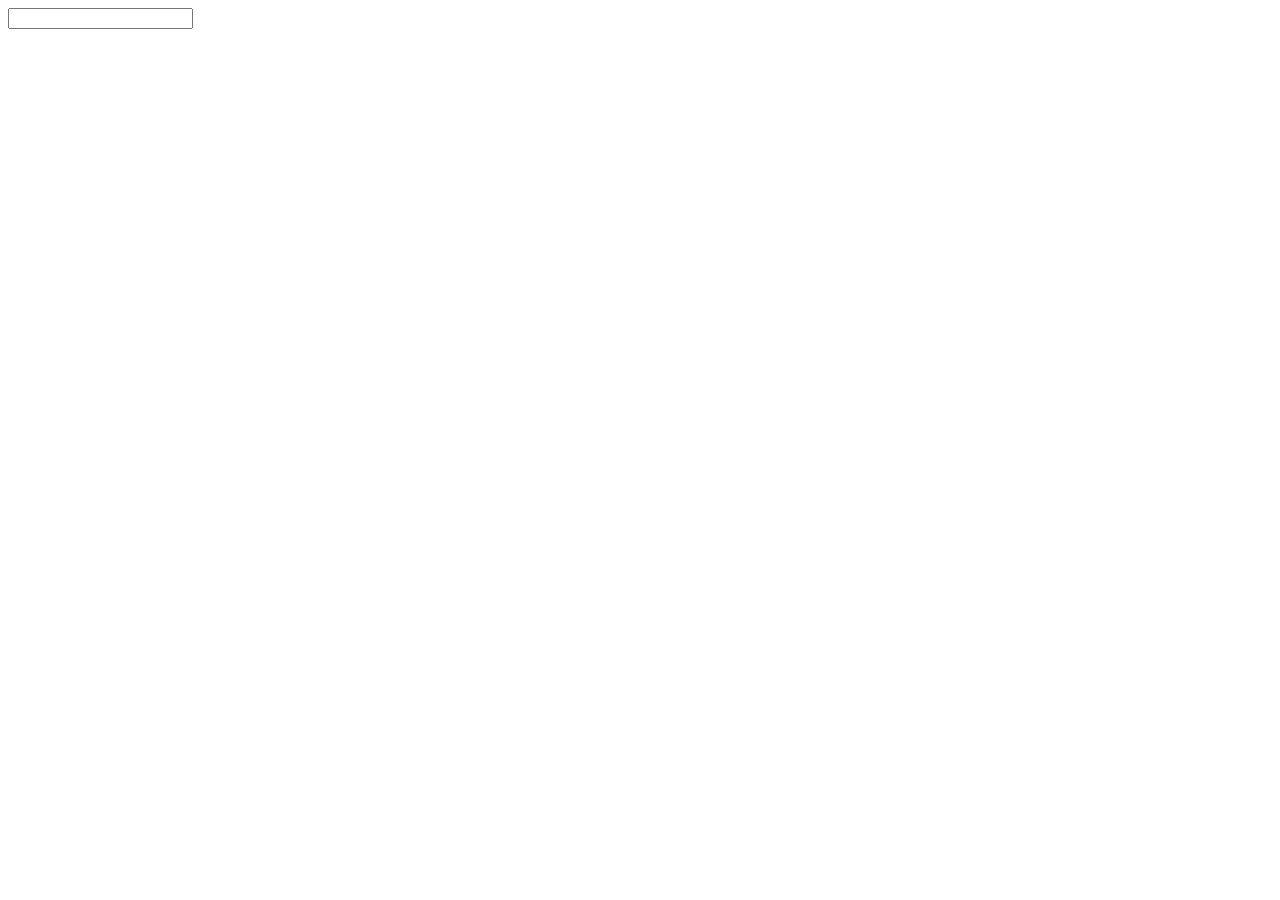
==== js-exercises/index.html @ 2bc2ecd5 "Add js-exercises, rock-paper-scissor ex." ====
<!DOCTYPE html>
<html lang="en">
    <head>
        <meta charset="UTF-8">
        <meta name="viewport" content="width=device-width, initial-scale=1.0">
        <title>Document</title>
        <script async src="javascript.js"></script>
    </head>

    <body>
        <input id="textBox" type="text" />
        <div id="output"></div>
    </body>
        
</html>
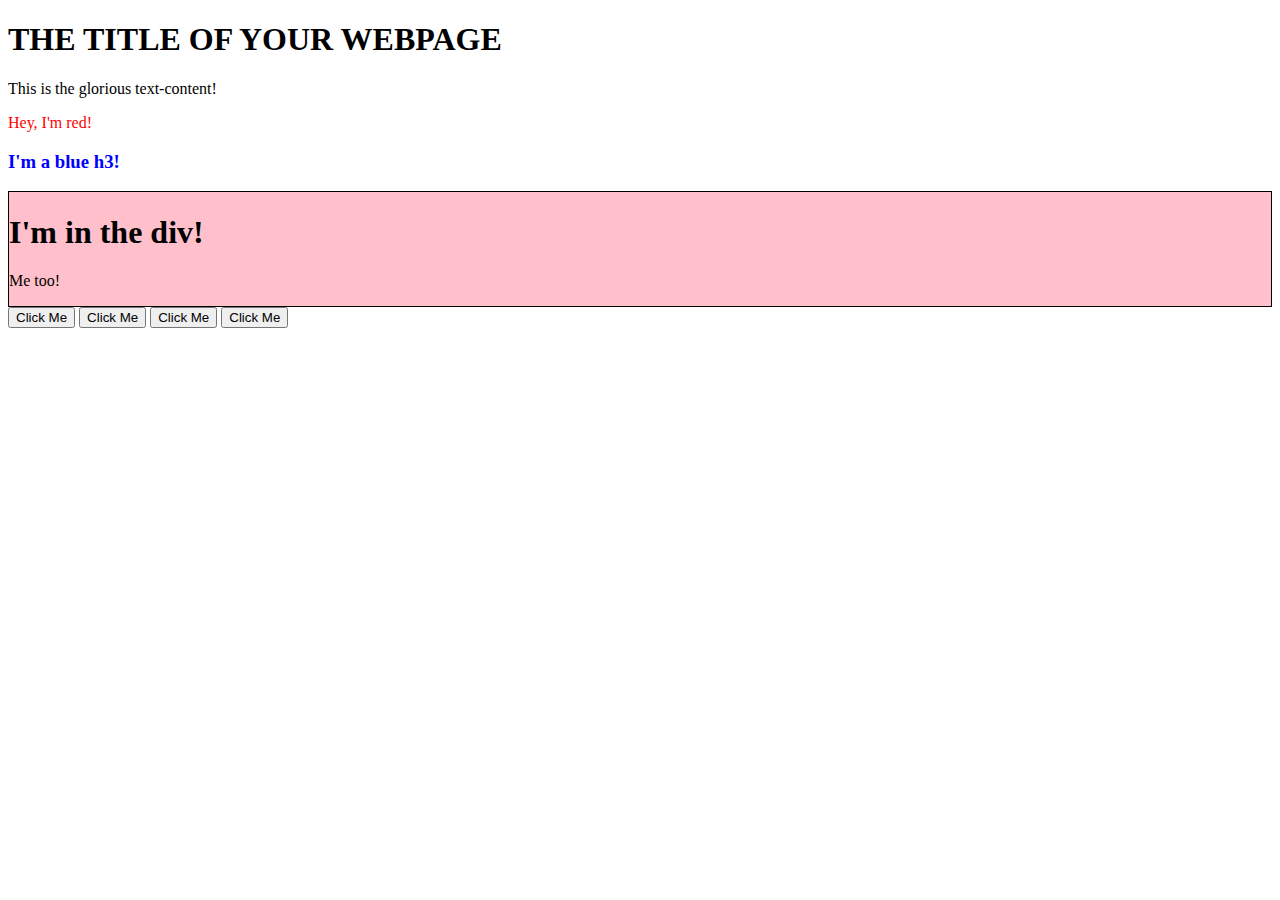
==== commit 6ffb6ee0: "Added notes to webdev_intro, and DOM Manipulation and Events in js-exercises" ====
--- a/js-exercises/index.html
+++ b/js-exercises/index.html
@@ -4,12 +4,16 @@
         <meta charset="UTF-8">
         <meta name="viewport" content="width=device-width, initial-scale=1.0">
         <title>Document</title>
-        <script async src="javascript.js"></script>
+        <script src="javascript.js" defer></script>
     </head>
-
     <body>
-        <input id="textBox" type="text" />
-        <div id="output"></div>
-    </body>
-        
+        <h1>
+          THE TITLE OF YOUR WEBPAGE
+        </h1>
+        <div id="container"></div>
+        <button id="btn">Click Me</button>
+        <button id="btn1">Click Me</button>
+        <button id="btn2">Click Me</button>
+        <button id="btn3">Click Me</button>
+      </body>
 </html>